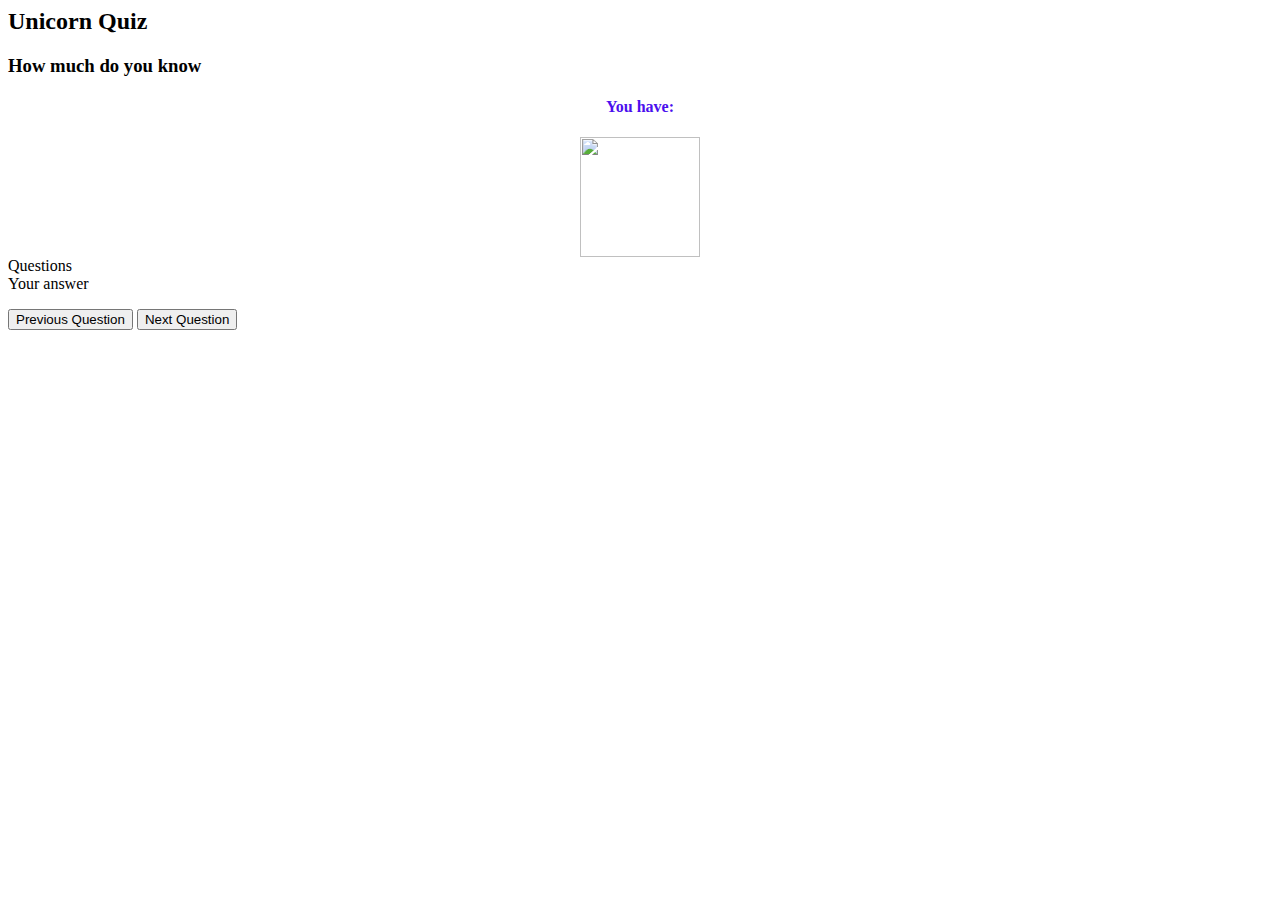
==== index2.html @ 176e90a5 "updates" ====
<html>
<head>
<meta charset="utf-8">
<meta name="viewport" content="width=device-width, initial-scale=1">
<link rel="stylesheet" href="assets/css/style2.css"">
<script src="https://ajax.googleapis.com/ajax/libs/jquery/3.3.1/jquery.min.js"></script>
<script src="https://maxcdn.bootstrapcdn.com/bootstrap/3.3.7/js/bootstrap.min.js"></script>
<title>Unicorn Quiz</title>
<body>
    <div class="quizContainer container-fluid well well-lg">
        <div id="quiz1" class="text-center"> <h2>Unicorn Quiz</h2>

            <h3>How much do you know</h3>
            
            <h4 style="color:rgb(75, 15, 238);position:center;left:70%;top:30%;" align="center" ><span id="iTimeShow"> You have: </span><br/><span id='timer' style="font-size:15px;"></span></h4>
               
			<center><img class="img-responsive" height="120" width="120" src="./assets/Images/unicorn-silhouette-clipart-png-14.png"></center>
		</div>
        <div class="quizMessage"></div>
Questions 
        <div class="question"></div>
       Your answer 
        <ul class="choiceList"></ul>
        <div class="result"></div>
		<button class="preButton"> Previous Question</button>
        <button class="nextButton">Next Question</button>
        <p> <br></p>
        <p> <br></p>
        <script type="text/javascript" src="./assets/javascript/app2.js"> </script>

    </div>
</body>
  </html>
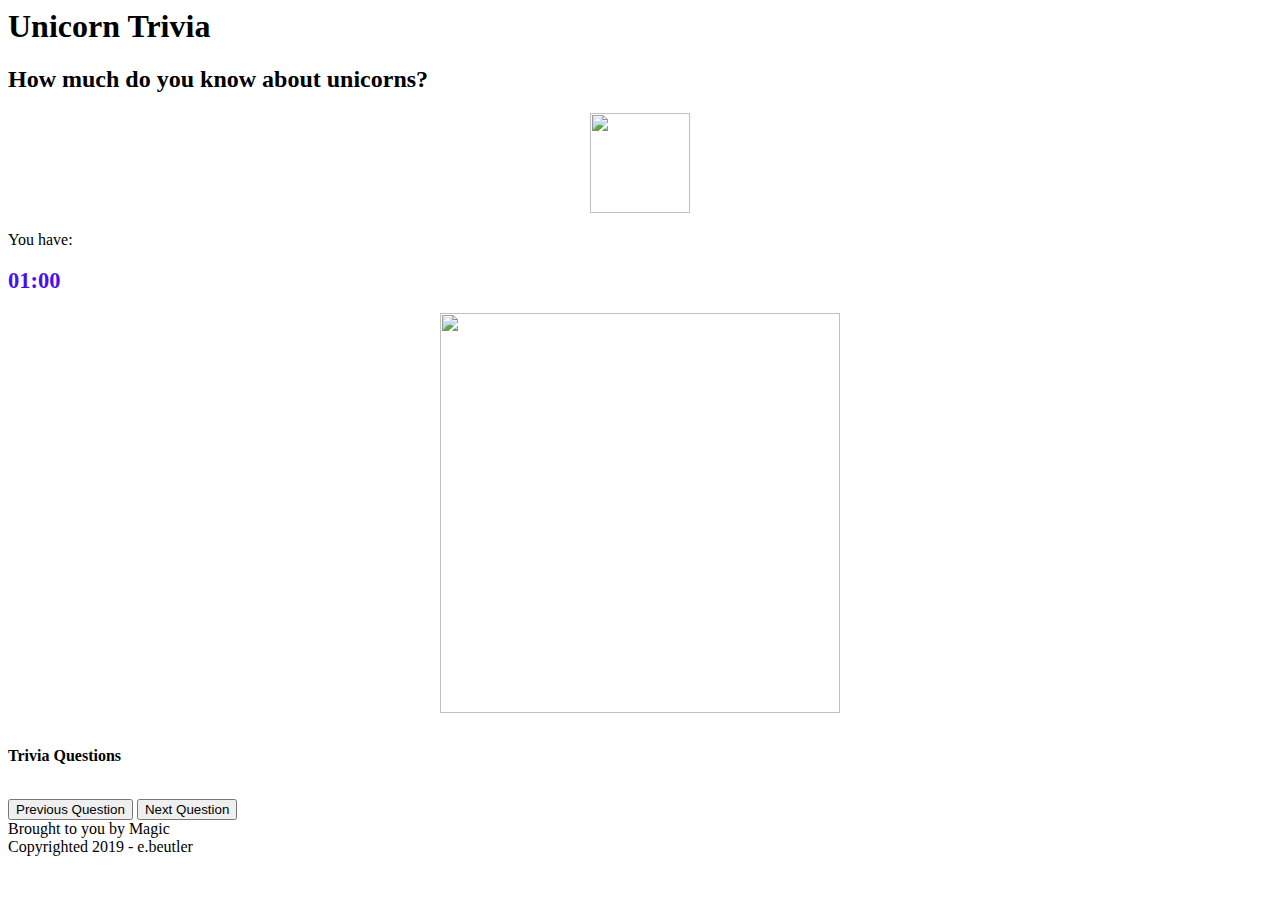
==== commit d5911045: "final copy" ====
--- a/index2.html
+++ b/index2.html
@@ -7,27 +7,39 @@
 <script src="https://maxcdn.bootstrapcdn.com/bootstrap/3.3.7/js/bootstrap.min.js"></script>
 <title>Unicorn Quiz</title>
 <body>
+    <h1>Unicorn Trivia</h1>
+    <h2>How much do you know about unicorns?</h2>  
     <div class="quizContainer container-fluid well well-lg">
-        <div id="quiz1" class="text-center"> <h2>Unicorn Quiz</h2>
+      <div id="quiz1" class="text-center"> 
+            <center><img class="img-responsive" height="100ox" width="100px" src="./assets/Images/unicorn-silhouette-clipart-png-14.png"></center>
+            <div class="quizMessage"></div> <br>
+          <span id="iTimeShow"> You have: </span><br/><span id='timer' style="font-size:15px;">
+               <div class="timer">
+                    <h2 style="color:rgb(75, 15, 238); float:left>  <span class="minutes">01</span>:<span class="seconds">00</span>
+                      <audio id="timer-beep">
+                        <source src="https://audio-previews.elements.envatousercontent.com/files/203019294/preview.mp3"/>
+                      </audio>
+                    </div>
+               	<center><img class="img-responsive" height="400px" width="400px" src="./assets/Images/unicorn-silhouette-clipart-png-14.png"></center>
 
-            <h3>How much do you know</h3>
-            
-            <h4 style="color:rgb(75, 15, 238);position:center;left:70%;top:30%;" align="center" ><span id="iTimeShow"> You have: </span><br/><span id='timer' style="font-size:15px;"></span></h4>
-               
-			<center><img class="img-responsive" height="120" width="120" src="./assets/Images/unicorn-silhouette-clipart-png-14.png"></center>
-		</div>
-        <div class="quizMessage"></div>
-Questions 
-        <div class="question"></div>
-       Your answer 
+<br>  <br>
+</div>   <strong>Trivia Questions</strong> 
+
+<div class="question"></div>
+        <br>
         <ul class="choiceList"></ul>
         <div class="result"></div>
-		<button class="preButton"> Previous Question</button>
-        <button class="nextButton">Next Question</button>
-        <p> <br></p>
-        <p> <br></p>
+        <button class="preButton"> Previous Question</button>
+        <button class="nextButton">Next Question</button>       
         <script type="text/javascript" src="./assets/javascript/app2.js"> </script>
 
     </div>
+
+    <footer>
+      <div id="footer" class="container">
+     Brought to you by Magic <br>
+  Copyrighted 2019 - e.beutler </div>
+  </footer>
+
 </body>
   </html>